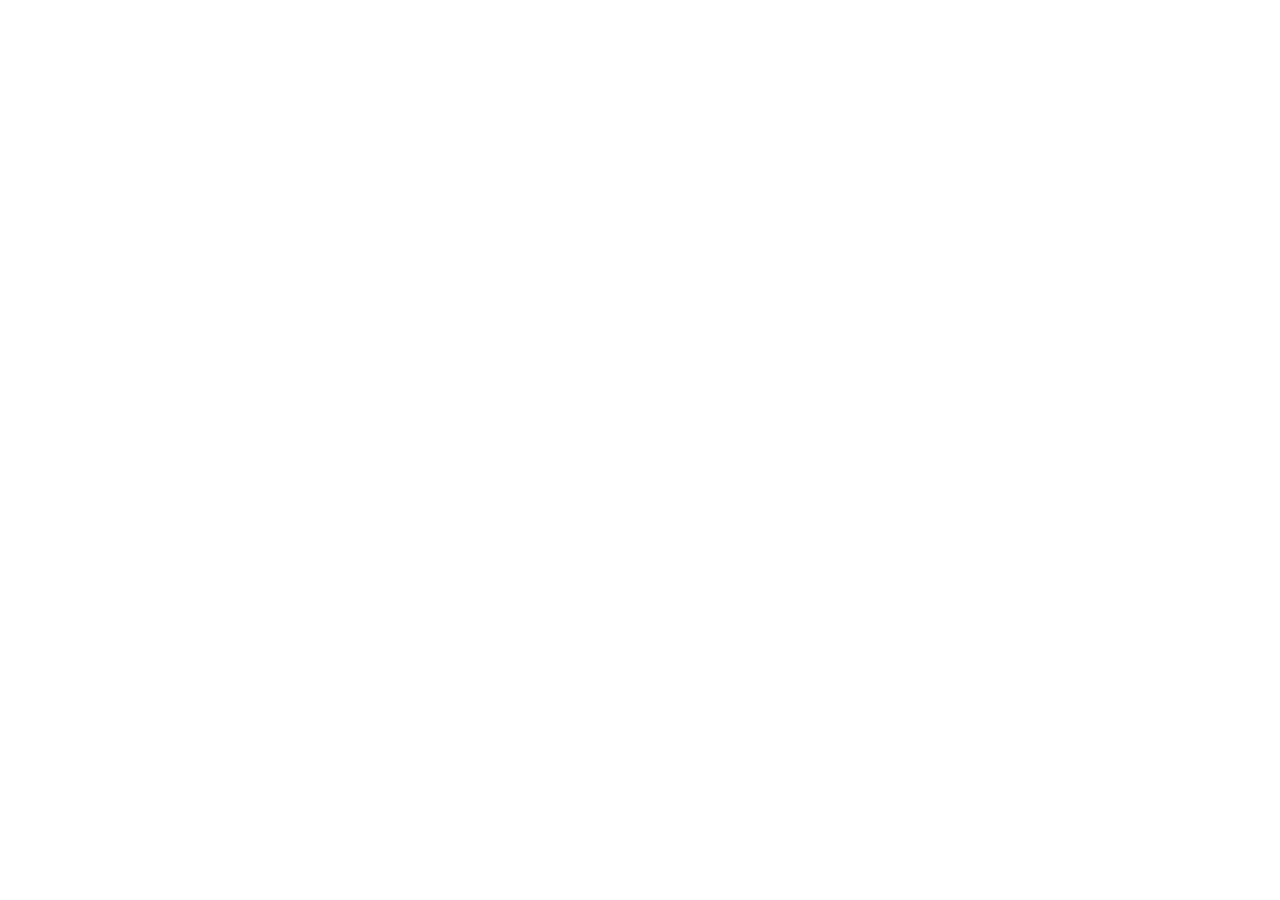
==== Index.html @ e6ede3db "first push of s-manuel" ====
<!DOCTYPE html>
<html lang="en">
<head>
    <meta charset="UTF-8">
    <meta name="viewport" content="width=device-width, initial-scale=1.0">
    <title>S-manuel</title>
    <link rel="stylesheet" href="Style.css">
</head>
<body>
    
</body>
</html>
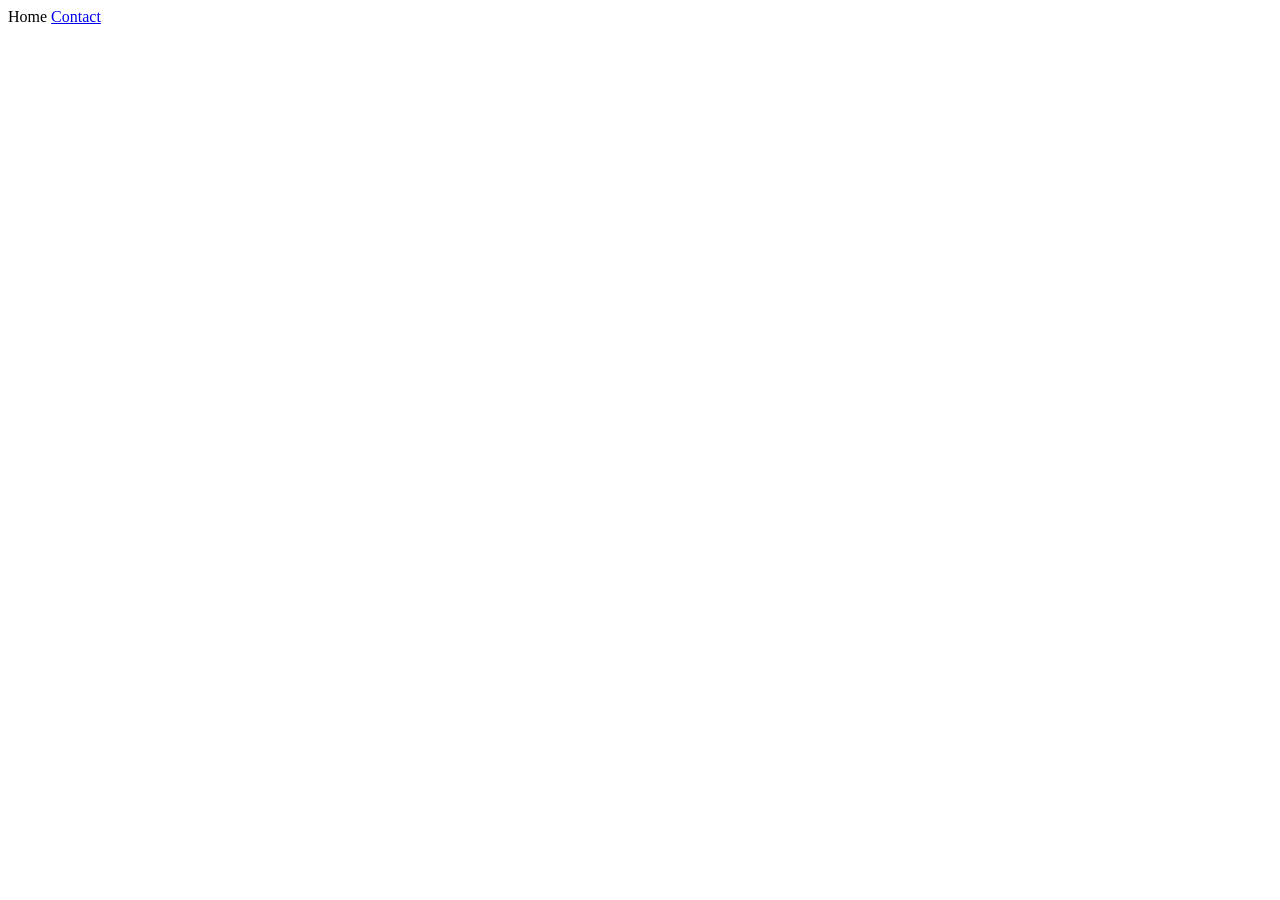
==== commit a1d510ec: "added routing" ====
--- a/Index.html
+++ b/Index.html
@@ -7,6 +7,7 @@
     <link rel="stylesheet" href="Style.css">
 </head>
 <body>
-    
+  <a>Home</a>
+  <a href="./Contact.html">Contact</a>
 </body>
 </html>
